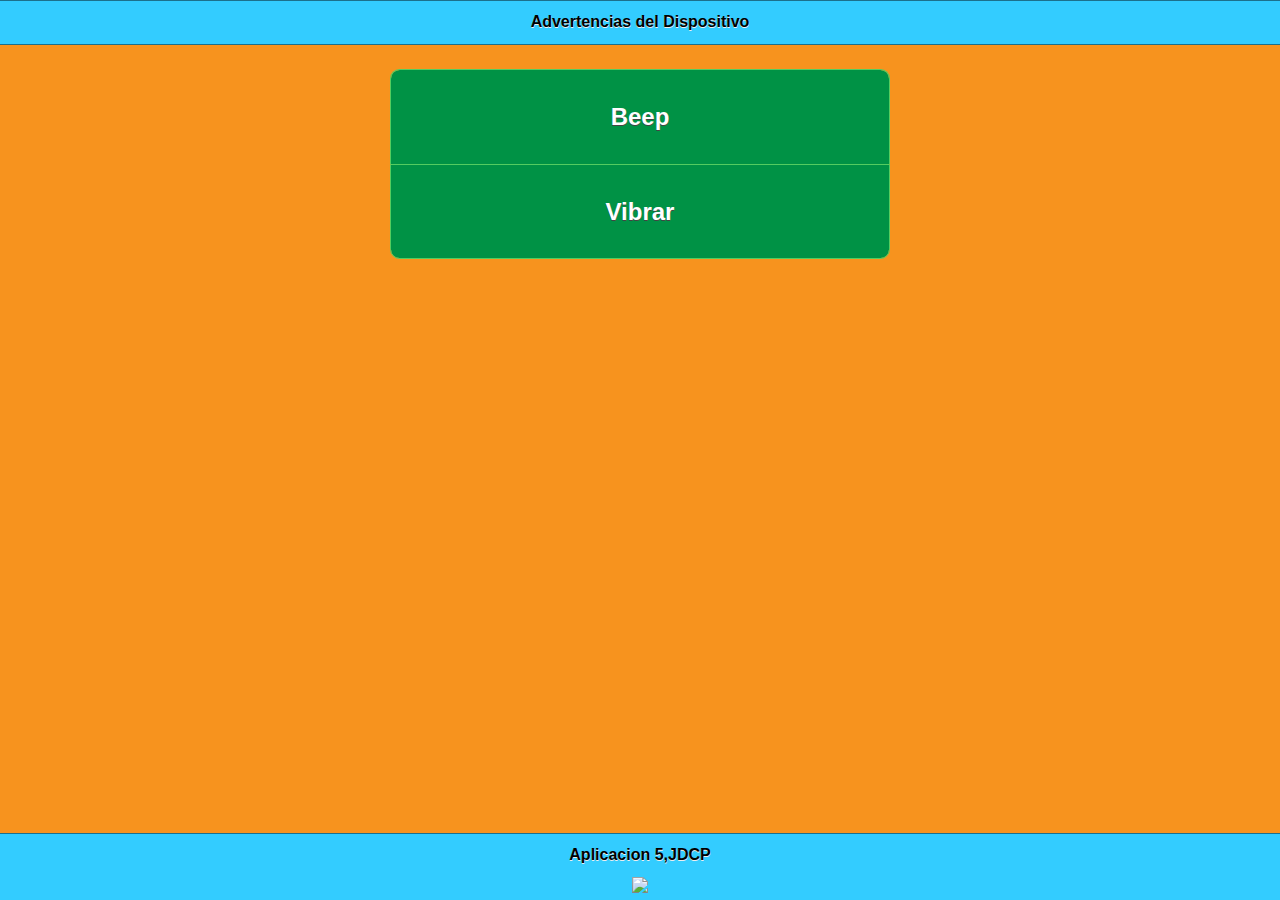
==== index 2.html @ e8758d02 "8 subida" ====
<!DOCTYPE html> 
<html>
<head>
<meta charset="utf-8">
<title>Acciones Beep y Vibrate</title>
<!--grupo CSS-->
<link rel="stylesheet" href="css/tema-app8.min.css"/>
<link rel="stylesheet" href="css/jquery.mobile.icons-1.4.5.min.css"/>
<link rel="stylesheet" href="css/jquery.mobile.structure-1.4.5.min.css"/>

<!--grupo JavaScript-->
<script src="js/jquery-1.11.2.min.js"></script>
<script src="js/jquery.mobile-1.4.5.min.js"></script>
<script src="js/acciones.js" type="text/javascript"></script>

<script src="phonegap.js"></script><!-- necesario*/ -->

</head> 
<body> 
<div data-role="page" id="Principal" data-theme="b">
 <div data-role="header" data-add-back-btn="true" data-back-btn-text="Regresar" data-back-btn-theme="b">
 <h1>Advertencias del Dispositivo</h1>
 </div>
 
 <div data-role="main" class="ui-content" align="center">
 <div style="width:40%;">
 <ul data-role="controlgroup" data-type="vertical" data-theme="b">
 <li class="ui-first-child ui-last-child">
 <a href="#" data-role="button" id="tocar">
 <h2>Beep</h2>
 </a>
 </li>
 <li class="ui-first-child ui-last-child">
 <a href="#" data-role="button" id="Beep">
 <h2>Vibrar</h2>
 </a>
 </li>
 </ul>
 </div>
 </div>
 
  <div data-role="footer" align="center" data-theme="b" data-position="fixed">
  <h4>Aplicacion 5,JDCP</h4>
  <img src="imagenes/mobile.png">
</body>
</html>
---- css/tema-app8.min.css ----
/*!
* jQuery Mobile 1.4.5
* Git HEAD hash: 68e55e78b292634d3991c795f06f5e37a512decc <> Date: Fri Oct 31 2014 17:33:30 UTC
* http://jquerymobile.com
*
* Copyright 2010, 2014 jQuery Foundation, Inc. and othercontributors
* Released under the MIT license.
* http://jquery.org/license
*
*/


/* Globals */
/* Font
-----------------------------------------------------------------------------------------------------------*/
html {
	font-size: 100%;
}
body,
input,
select,
textarea,
button,
.ui-btn {
	font-size: 1em;
	line-height: 1.3;
	 font-family: sans-serif /*{global-font-family}*/;
}
legend,
.ui-input-text input,
.ui-input-search input {
	color: inherit;
	text-shadow: inherit;
}
/* Form labels (overrides font-weight bold in bars, and mini font-size) */
.ui-mobile label,
div.ui-controlgroup-label {
	font-weight: normal;
	font-size: 16px;
}
/* Separators
-----------------------------------------------------------------------------------------------------------*/
/* Field contain separator (< 28em) */
.ui-field-contain {
	border-bottom-color: #828282;
	border-bottom-color: rgba(0,0,0,.15);
	border-bottom-width: 1px;
	border-bottom-style: solid;
}
/* Table opt-in classes: strokes between each row, and alternating row stripes */
/* Classes table-stroke and table-stripe are deprecated in 1.4. */
.table-stroke thead th,
.table-stripe thead th,
.table-stripe tbody tr:last-child {
	border-bottom: 1px solid #d6d6d6; /* non-RGBA fallback */
	border-bottom: 1px solid rgba(0,0,0,.1);
}
.table-stroke tbody th,
.table-stroke tbody td {
	border-bottom: 1px solid #e6e6e6; /* non-RGBA fallback  */
	border-bottom: 1px solid rgba(0,0,0,.05);
}
.table-stripe.table-stroke tbody tr:last-child th,
.table-stripe.table-stroke tbody tr:last-child td {
	border-bottom: 0;
}
.table-stripe tbody tr:nth-child(odd) td,
.table-stripe tbody tr:nth-child(odd) th {
	background-color: #eeeeee; /* non-RGBA fallback  */
	background-color: rgba(0,0,0,.04);
}
/* Buttons
-----------------------------------------------------------------------------------------------------------*/
.ui-btn,
label.ui-btn {
	font-weight: bold;
	border-width: 1px;
	border-style: solid;
}
.ui-btn {
	text-decoration: none !important;
}
.ui-btn-active {
	cursor: pointer;
}
/* Corner rounding
-----------------------------------------------------------------------------------------------------------*/
/* Class ui-btn-corner-all deprecated in 1.4 */
.ui-corner-all {
	-webkit-border-radius: .6em /*{global-radii-blocks}*/;
	border-radius: .6em /*{global-radii-blocks}*/;
}
/* Buttons */
.ui-btn-corner-all,
.ui-btn.ui-corner-all,
/* Slider track */
.ui-slider-track.ui-corner-all,
/* Flipswitch */
.ui-flipswitch.ui-corner-all,
/* Count bubble */
.ui-li-count {
	-webkit-border-radius: .3125em /*{global-radii-buttons}*/;
	border-radius: .3125em /*{global-radii-buttons}*/;
}
/* Icon-only buttons */
.ui-btn-icon-notext.ui-btn-corner-all,
.ui-btn-icon-notext.ui-corner-all {
	-webkit-border-radius: 1em;
	border-radius: 1em;
}
/* Radius clip workaround for cleaning up corner trapping */
.ui-btn-corner-all,
.ui-corner-all {
	-webkit-background-clip: padding;
	background-clip: padding-box;
}
/* Popup arrow */
.ui-popup.ui-corner-all > .ui-popup-arrow-guide {
	left: .6em /*{global-radii-blocks}*/;
	right: .6em /*{global-radii-blocks}*/;
	top: .6em /*{global-radii-blocks}*/;
	bottom: .6em /*{global-radii-blocks}*/;
}
/* Shadow
-----------------------------------------------------------------------------------------------------------*/
.ui-shadow {
	-webkit-box-shadow: 0 1px 3px /*{global-box-shadow-size}*/ rgba(0,0,0,.2) /*{global-box-shadow-color}*/;
	-moz-box-shadow: 0 1px 3px /*{global-box-shadow-size}*/ rgba(0,0,0,.2) /*{global-box-shadow-color}*/;
	box-shadow: 0 1px 3px /*{global-box-shadow-size}*/ rgba(0,0,0,.2) /*{global-box-shadow-color}*/;
}
.ui-shadow-inset {
	-webkit-box-shadow: inset 0 1px 3px /*{global-box-shadow-size}*/ rgba(0,0,0,.2) /*{global-box-shadow-color}*/;
	-moz-box-shadow: inset 0 1px 3px /*{global-box-shadow-size}*/ rgba(0,0,0,.2) /*{global-box-shadow-color}*/;
	box-shadow: inset 0 1px 3px /*{global-box-shadow-size}*/ rgba(0,0,0,.2) /*{global-box-shadow-color}*/;
}
.ui-overlay-shadow {
	-webkit-box-shadow: 0 0 12px 		rgba(0,0,0,.6);
	-moz-box-shadow: 0 0 12px 			rgba(0,0,0,.6);
	box-shadow: 0 0 12px 				rgba(0,0,0,.6);
}
/* Icons
-----------------------------------------------------------------------------------------------------------*/
.ui-btn-icon-left:after,
.ui-btn-icon-right:after,
.ui-btn-icon-top:after,
.ui-btn-icon-bottom:after,
.ui-btn-icon-notext:after {
	background-color: #666666 /*{global-icon-color}*/;
	background-color: rgba(0,0,0,.15) /*{global-icon-disc}*/;
	background-position: center center;
	background-repeat: no-repeat;
	-webkit-border-radius: 1em;
	border-radius: 1em;
}
/* Alt icons */
.ui-alt-icon.ui-btn:after,
.ui-alt-icon .ui-btn:after,
html .ui-alt-icon.ui-checkbox-off:after,
html .ui-alt-icon.ui-radio-off:after,
html .ui-alt-icon .ui-checkbox-off:after,
html .ui-alt-icon .ui-radio-off:after {
	background-color: #666666 /*{global-icon-color}*/;
	background-color: rgba(0,0,0,.15) /*{global-icon-disc}*/;
}
/* No disc */
.ui-nodisc-icon.ui-btn:after,
.ui-nodisc-icon .ui-btn:after {
	background-color: transparent;
}
/* Icon shadow */
.ui-shadow-icon.ui-btn:after,
.ui-shadow-icon .ui-btn:after {
	-webkit-box-shadow: 0 1px 0 rgba(255,255,255,.3) /*{global-icon-shadow}*/;
	-moz-box-shadow: 0 1px 0 rgba(255,255,255,.3) /*{global-icon-shadow}*/;
	box-shadow: 0 1px 0 rgba(255,255,255,.3) /*{global-icon-shadow}*/;
}
/* Checkbox and radio */
.ui-btn.ui-checkbox-off:after,
.ui-btn.ui-checkbox-on:after,
.ui-btn.ui-radio-off:after,
.ui-btn.ui-radio-on:after {
	display: block;
	width: 18px;
	height: 18px;
	margin: -9px 2px 0 2px;
}
.ui-checkbox-off:after,
.ui-btn.ui-radio-off:after {
	filter: Alpha(Opacity=30);
	opacity: .3;
}
.ui-btn.ui-checkbox-off:after,
.ui-btn.ui-checkbox-on:after {
	-webkit-border-radius: .1875em;
	border-radius: .1875em;
}
.ui-btn.ui-checkbox-off:after {
	background-color: #666;
	background-color: rgba(0,0,0,.3);
}
.ui-radio .ui-btn.ui-radio-on:after {
	background-image: none;
	background-color: #fff;
	width: 8px;
	height: 8px;
	border-width: 5px;
	border-style: solid; 
}
.ui-alt-icon.ui-btn.ui-radio-on:after,
.ui-alt-icon .ui-btn.ui-radio-on:after {
	background-color: #000;
}
/* Loader */
.ui-icon-loading {
	background: url("images/ajax-loader.gif");
	background-size: 2.875em 2.875em;
}.ui-bar-a,.ui-page-theme-a .ui-bar-inherit,html .ui-bar-a .ui-bar-inherit,html .ui-body-a .ui-bar-inherit,html body .ui-group-theme-a .ui-bar-inherit{background-color:#33ccff ;border-color:#1c708c ;color:#000000 ;text-shadow:0  1px  0  #eeeeee ;font-weight:bold;}.ui-bar-a{border-width:1px;border-style:solid;}.ui-overlay-a,.ui-page-theme-a,.ui-page-theme-a .ui-panel-wrapper{background-color:#f7931e ;border-color:#f7931e ;color:#ffffff ;text-shadow:0  1px  0  #444444 ;}.ui-body-a,.ui-page-theme-a .ui-body-inherit,html .ui-bar-a .ui-body-inherit,html .ui-body-a .ui-body-inherit,html body .ui-group-theme-a .ui-body-inherit,html .ui-panel-page-container-a{background-color:#ffcc33 ;border-color:#8c701c ;color:#000000 ;text-shadow:0  1px  0  #eeeeee ;}.ui-body-a{border-width:1px;border-style:solid;}.ui-page-theme-a a,html .ui-bar-a a,html .ui-body-a a,html body .ui-group-theme-a a{color:#3388cc ;font-weight:bold;}.ui-page-theme-a a:visited,html .ui-bar-a a:visited,html .ui-body-a a:visited,html body .ui-group-theme-a a:visited{   color:#3388cc ;}.ui-page-theme-a a:hover,html .ui-bar-a a:hover,html .ui-body-a a:hover,html body .ui-group-theme-a a:hover{color:#005599 ;}.ui-page-theme-a a:active,html .ui-bar-a a:active,html .ui-body-a a:active,html body .ui-group-theme-a a:active{color:#005599 ;}.ui-page-theme-a .ui-btn,html .ui-bar-a .ui-btn,html .ui-body-a .ui-btn,html body .ui-group-theme-a .ui-btn,html head + body .ui-btn.ui-btn-a,.ui-page-theme-a .ui-btn:visited,html .ui-bar-a .ui-btn:visited,html .ui-body-a .ui-btn:visited,html body .ui-group-theme-a .ui-btn:visited,html head + body .ui-btn.ui-btn-a:visited{background-color:#009245 ;border-color:#54cc60 ;color:#ffffff ;text-shadow:0  1px  0  #444444 ;}.ui-page-theme-a .ui-btn:hover,html .ui-bar-a .ui-btn:hover,html .ui-body-a .ui-btn:hover,html body .ui-group-theme-a .ui-btn:hover,html head + body .ui-btn.ui-btn-a:hover{background-color:#45a74f ;border-color:#60e96e ;color:#ffffff ;text-shadow:0  1px  0  #444444 ;}.ui-page-theme-a .ui-btn:active,html .ui-bar-a .ui-btn:active,html .ui-body-a .ui-btn:active,html body .ui-group-theme-a .ui-btn:active,html head + body .ui-btn.ui-btn-a:active{background-color:#45a74f ;border-color:#255b2b ;color:#ffffff ;text-shadow:0  1px  0  #444444 ;}.ui-page-theme-a .ui-btn.ui-btn-active,html .ui-bar-a .ui-btn.ui-btn-active,html .ui-body-a .ui-btn.ui-btn-active,html body .ui-group-theme-a .ui-btn.ui-btn-active,html head + body .ui-btn.ui-btn-a.ui-btn-active,.ui-page-theme-a .ui-checkbox-on:after,html .ui-bar-a .ui-checkbox-on:after,html .ui-body-a .ui-checkbox-on:after,html body .ui-group-theme-a .ui-checkbox-on:after,.ui-btn.ui-checkbox-on.ui-btn-a:after,.ui-page-theme-a .ui-flipswitch-active,html .ui-bar-a .ui-flipswitch-active,html .ui-body-a .ui-flipswitch-active,html body .ui-group-theme-a .ui-flipswitch-active,html body .ui-flipswitch.ui-bar-a.ui-flipswitch-active,.ui-page-theme-a .ui-slider-track .ui-btn-active,html .ui-bar-a .ui-slider-track .ui-btn-active,html .ui-body-a .ui-slider-track .ui-btn-active,html body .ui-group-theme-a .ui-slider-track .ui-btn-active,html body div.ui-slider-track.ui-body-a .ui-btn-active{background-color:#3388cc ;border-color:#3388cc ;color:#ffffff ;text-shadow:0  1px  0  #005599 ;}.ui-page-theme-a .ui-radio-on:after,html .ui-bar-a .ui-radio-on:after,html .ui-body-a .ui-radio-on:after,html body .ui-group-theme-a .ui-radio-on:after,.ui-btn.ui-radio-on.ui-btn-a:after{border-color:#3388cc ;}.ui-page-theme-a .ui-btn:focus,html .ui-bar-a .ui-btn:focus,html .ui-body-a .ui-btn:focus,html body .ui-group-theme-a .ui-btn:focus,html head + body .ui-btn.ui-btn-a:focus,.ui-page-theme-a .ui-focus,html .ui-bar-a .ui-focus,html .ui-body-a .ui-focus,html body .ui-group-theme-a .ui-focus,html head + body .ui-btn-a.ui-focus,html head + body .ui-body-a.ui-focus{-webkit-box-shadow:0 0 12px #3388cc ;-moz-box-shadow:0 0 12px #3388cc ;box-shadow:0 0 12px #3388cc ;}.ui-bar-b,.ui-page-theme-b .ui-bar-inherit,html .ui-bar-b .ui-bar-inherit,html .ui-body-b .ui-bar-inherit,html body .ui-group-theme-b .ui-bar-inherit{background-color:#33ccff ;border-color:#1c708c ;color:#000000 ;text-shadow:0  1px  0  #eeeeee ;font-weight:bold;}.ui-bar-b{border-width:1px;border-style:solid;}.ui-overlay-b,.ui-page-theme-b,.ui-page-theme-b .ui-panel-wrapper{background-color:#f7931e ;border-color:#f7931e ;color:#ffffff ;text-shadow:0  1px  0  #444444 ;}.ui-body-b,.ui-page-theme-b .ui-body-inherit,html .ui-bar-b .ui-body-inherit,html .ui-body-b .ui-body-inherit,html body .ui-group-theme-b .ui-body-inherit,html .ui-panel-page-container-b{background-color:#ffcc33 ;border-color:#8c701c ;color:#000000 ;text-shadow:0  1px  0  #eeeeee ;}.ui-body-b{border-width:1px;border-style:solid;}.ui-page-theme-b a,html .ui-bar-b a,html .ui-body-b a,html body .ui-group-theme-b a{color:#3388cc ;font-weight:bold;}.ui-page-theme-b a:visited,html .ui-bar-b a:visited,html .ui-body-b a:visited,html body .ui-group-theme-b a:visited{   color:#3388cc ;}.ui-page-theme-b a:hover,html .ui-bar-b a:hover,html .ui-body-b a:hover,html body .ui-group-theme-b a:hover{color:#005599 ;}.ui-page-theme-b a:active,html .ui-bar-b a:active,html .ui-body-b a:active,html body .ui-group-theme-b a:active{color:#005599 ;}.ui-page-theme-b .ui-btn,html .ui-bar-b .ui-btn,html .ui-body-b .ui-btn,html body .ui-group-theme-b .ui-btn,html head + body .ui-btn.ui-btn-b,.ui-page-theme-b .ui-btn:visited,html .ui-bar-b .ui-btn:visited,html .ui-body-b .ui-btn:visited,html body .ui-group-theme-b .ui-btn:visited,html head + body .ui-btn.ui-btn-b:visited{background-color:#009245 ;border-color:#54cc60 ;color:#ffffff ;text-shadow:0  1px  0  #444444 ;}.ui-page-theme-b .ui-btn:hover,html .ui-bar-b .ui-btn:hover,html .ui-body-b .ui-btn:hover,html body .ui-group-theme-b .ui-btn:hover,html head + body .ui-btn.ui-btn-b:hover{background-color:#45a74f ;border-color:#60e96e ;color:#ffffff ;text-shadow:0  1px  0  #444444 ;}.ui-page-theme-b .ui-btn:active,html .ui-bar-b .ui-btn:active,html .ui-body-b .ui-btn:active,html body .ui-group-theme-b .ui-btn:active,html head + body .ui-btn.ui-btn-b:active{background-color:#45a74f ;border-color:#255b2b ;color:#ffffff ;text-shadow:0  1px  0  #444444 ;}.ui-page-theme-b .ui-btn.ui-btn-active,html .ui-bar-b .ui-btn.ui-btn-active,html .ui-body-b .ui-btn.ui-btn-active,html body .ui-group-theme-b .ui-btn.ui-btn-active,html head + body .ui-btn.ui-btn-b.ui-btn-active,.ui-page-theme-b .ui-checkbox-on:after,html .ui-bar-b .ui-checkbox-on:after,html .ui-body-b .ui-checkbox-on:after,html body .ui-group-theme-b .ui-checkbox-on:after,.ui-btn.ui-checkbox-on.ui-btn-b:after,.ui-page-theme-b .ui-flipswitch-active,html .ui-bar-b .ui-flipswitch-active,html .ui-body-b .ui-flipswitch-active,html body .ui-group-theme-b .ui-flipswitch-active,html body .ui-flipswitch.ui-bar-b.ui-flipswitch-active,.ui-page-theme-b .ui-slider-track .ui-btn-active,html .ui-bar-b .ui-slider-track .ui-btn-active,html .ui-body-b .ui-slider-track .ui-btn-active,html body .ui-group-theme-b .ui-slider-track .ui-btn-active,html body div.ui-slider-track.ui-body-b .ui-btn-active{background-color:#3388cc ;border-color:#3388cc ;color:#ffffff ;text-shadow:0  1px  0  #005599 ;}.ui-page-theme-b .ui-radio-on:after,html .ui-bar-b .ui-radio-on:after,html .ui-body-b .ui-radio-on:after,html body .ui-group-theme-b .ui-radio-on:after,.ui-btn.ui-radio-on.ui-btn-b:after{border-color:#3388cc ;}.ui-page-theme-b .ui-btn:focus,html .ui-bar-b .ui-btn:focus,html .ui-body-b .ui-btn:focus,html body .ui-group-theme-b .ui-btn:focus,html head + body .ui-btn.ui-btn-b:focus,.ui-page-theme-b .ui-focus,html .ui-bar-b .ui-focus,html .ui-body-b .ui-focus,html body .ui-group-theme-b .ui-focus,html head + body .ui-btn-b.ui-focus,html head + body .ui-body-b.ui-focus{-webkit-box-shadow:0 0 12px #3388cc ;-moz-box-shadow:0 0 12px #3388cc ;box-shadow:0 0 12px #3388cc ;}.ui-bar-c,.ui-page-theme-c .ui-bar-inherit,html .ui-bar-c .ui-bar-inherit,html .ui-body-c .ui-bar-inherit,html body .ui-group-theme-c .ui-bar-inherit{background-color:#e9e9e9 ;border-color:#dddddd ;color:#333333 ;text-shadow:0  1px  0  #eeeeee ;font-weight:bold;}.ui-bar-c{border-width:1px;border-style:solid;}.ui-overlay-c,.ui-page-theme-c,.ui-page-theme-c .ui-panel-wrapper{background-color:#f9f9f9 ;border-color:#bbbbbb ;color:#333333 ;text-shadow:0  1px  0  #f3f3f3 ;}.ui-body-c,.ui-page-theme-c .ui-body-inherit,html .ui-bar-c .ui-body-inherit,html .ui-body-c .ui-body-inherit,html body .ui-group-theme-c .ui-body-inherit,html .ui-panel-page-container-c{background-color:#ffffff ;border-color:#dddddd ;color:#333333 ;text-shadow:0  1px  0  #f3f3f3 ;}.ui-body-c{border-width:1px;border-style:solid;}.ui-page-theme-c a,html .ui-bar-c a,html .ui-body-c a,html body .ui-group-theme-c a{color:#3388cc ;font-weight:bold;}.ui-page-theme-c a:visited,html .ui-bar-c a:visited,html .ui-body-c a:visited,html body .ui-group-theme-c a:visited{   color:#3388cc ;}.ui-page-theme-c a:hover,html .ui-bar-c a:hover,html .ui-body-c a:hover,html body .ui-group-theme-c a:hover{color:#005599 ;}.ui-page-theme-c a:active,html .ui-bar-c a:active,html .ui-body-c a:active,html body .ui-group-theme-c a:active{color:#005599 ;}.ui-page-theme-c .ui-btn,html .ui-bar-c .ui-btn,html .ui-body-c .ui-btn,html body .ui-group-theme-c .ui-btn,html head + body .ui-btn.ui-btn-c,.ui-page-theme-c .ui-btn:visited,html .ui-bar-c .ui-btn:visited,html .ui-body-c .ui-btn:visited,html body .ui-group-theme-c .ui-btn:visited,html head + body .ui-btn.ui-btn-c:visited{background-color:#f6f6f6 ;border-color:#dddddd ;color:#333333 ;text-shadow:0  1px  0  #f3f3f3 ;}.ui-page-theme-c .ui-btn:hover,html .ui-bar-c .ui-btn:hover,html .ui-body-c .ui-btn:hover,html body .ui-group-theme-c .ui-btn:hover,html head + body .ui-btn.ui-btn-c:hover{background-color:#ededed ;border-color:#dddddd ;color:#333333 ;text-shadow:0  1px  0  #f3f3f3 ;}.ui-page-theme-c .ui-btn:active,html .ui-bar-c .ui-btn:active,html .ui-body-c .ui-btn:active,html body .ui-group-theme-c .ui-btn:active,html head + body .ui-btn.ui-btn-c:active{background-color:#e8e8e8 ;border-color:#dddddd ;color:#333333 ;text-shadow:0  1px  0  #f3f3f3 ;}.ui-page-theme-c .ui-btn.ui-btn-active,html .ui-bar-c .ui-btn.ui-btn-active,html .ui-body-c .ui-btn.ui-btn-active,html body .ui-group-theme-c .ui-btn.ui-btn-active,html head + body .ui-btn.ui-btn-c.ui-btn-active,.ui-page-theme-c .ui-checkbox-on:after,html .ui-bar-c .ui-checkbox-on:after,html .ui-body-c .ui-checkbox-on:after,html body .ui-group-theme-c .ui-checkbox-on:after,.ui-btn.ui-checkbox-on.ui-btn-c:after,.ui-page-theme-c .ui-flipswitch-active,html .ui-bar-c .ui-flipswitch-active,html .ui-body-c .ui-flipswitch-active,html body .ui-group-theme-c .ui-flipswitch-active,html body .ui-flipswitch.ui-bar-c.ui-flipswitch-active,.ui-page-theme-c .ui-slider-track .ui-btn-active,html .ui-bar-c .ui-slider-track .ui-btn-active,html .ui-body-c .ui-slider-track .ui-btn-active,html body .ui-group-theme-c .ui-slider-track .ui-btn-active,html body div.ui-slider-track.ui-body-c .ui-btn-active{background-color:#3388cc ;border-color:#3388cc ;color:#ffffff ;text-shadow:0  1px  0  #005599 ;}.ui-page-theme-c .ui-radio-on:after,html .ui-bar-c .ui-radio-on:after,html .ui-body-c .ui-radio-on:after,html body .ui-group-theme-c .ui-radio-on:after,.ui-btn.ui-radio-on.ui-btn-c:after{border-color:#3388cc ;}.ui-page-theme-c .ui-btn:focus,html .ui-bar-c .ui-btn:focus,html .ui-body-c .ui-btn:focus,html body .ui-group-theme-c .ui-btn:focus,html head + body .ui-btn.ui-btn-c:focus,.ui-page-theme-c .ui-focus,html .ui-bar-c .ui-focus,html .ui-body-c .ui-focus,html body .ui-group-theme-c .ui-focus,html head + body .ui-btn-c.ui-focus,html head + body .ui-body-c.ui-focus{-webkit-box-shadow:0 0 12px #3388cc ;-moz-box-shadow:0 0 12px #3388cc ;box-shadow:0 0 12px #3388cc ;}.ui-disabled,.ui-state-disabled,button[disabled],.ui-select .ui-btn.ui-state-disabled{filter:Alpha(Opacity=30);opacity:.3;cursor:default !important;pointer-events:none;}.ui-btn:focus,.ui-btn.ui-focus{outline:0;}.ui-noboxshadow .ui-shadow,.ui-noboxshadow .ui-shadow-inset,.ui-noboxshadow .ui-overlay-shadow,.ui-noboxshadow .ui-shadow-icon.ui-btn:after,.ui-noboxshadow .ui-shadow-icon .ui-btn:after,.ui-noboxshadow .ui-focus,.ui-noboxshadow .ui-btn:focus,.ui-noboxshadow  input:focus,.ui-noboxshadow .ui-panel{-webkit-box-shadow:none !important;-moz-box-shadow:none !important;box-shadow:none !important;}.ui-noboxshadow .ui-btn:focus,.ui-noboxshadow .ui-focus{outline-width:1px;outline-style:auto;}
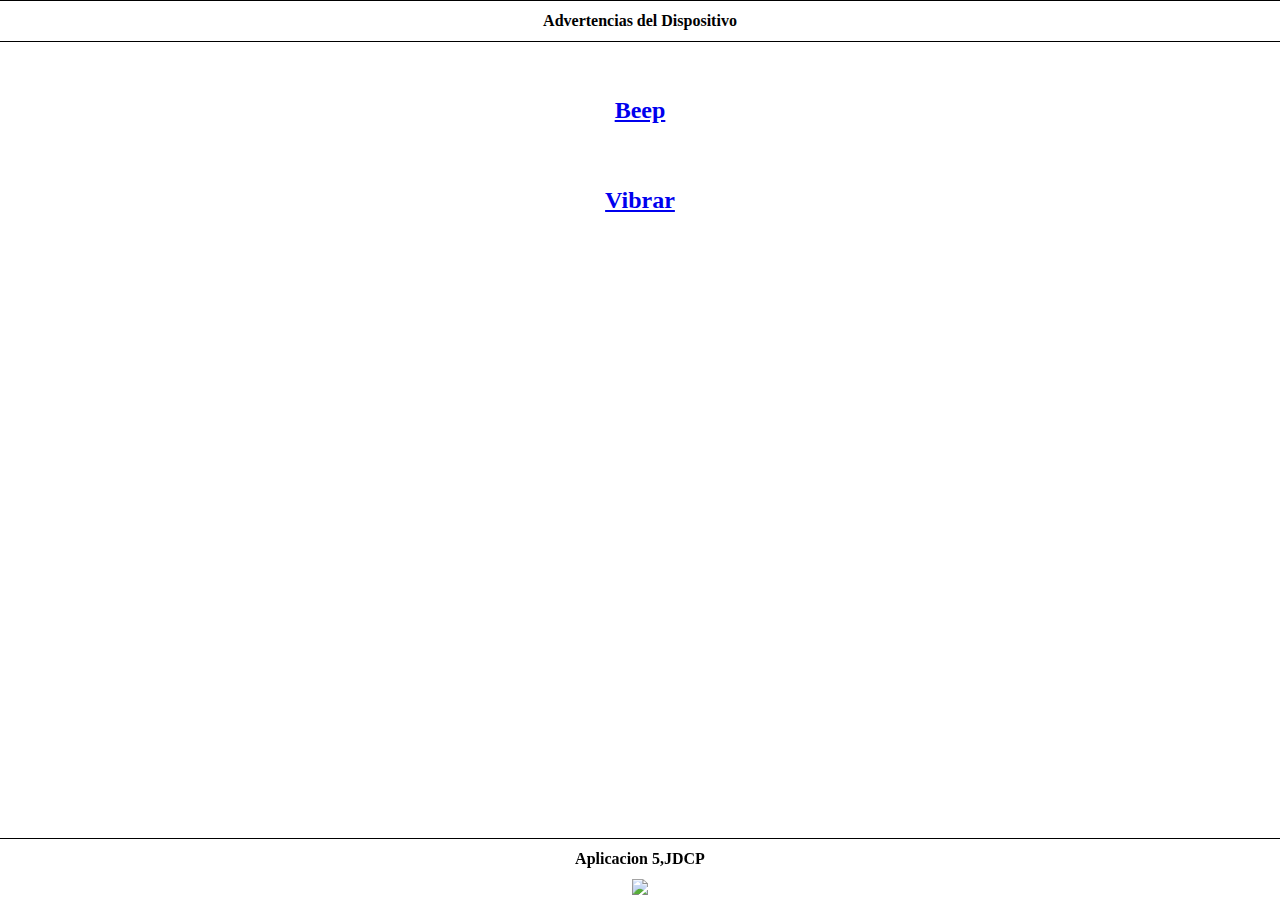
==== commit 1435b281: "8 subida" ====
--- a/index 2.html
+++ b/index 2.html
@@ -4,7 +4,7 @@
 <meta charset="utf-8">
 <title>Acciones Beep y Vibrate</title>
 <!--grupo CSS-->
-<link rel="stylesheet" href="css/tema-app8.min.css"/>
+<link rel="stylesheet" href="css/tema-app5.min.css"/>
 <link rel="stylesheet" href="css/jquery.mobile.icons-1.4.5.min.css"/>
 <link rel="stylesheet" href="css/jquery.mobile.structure-1.4.5.min.css"/>
 
@@ -26,12 +26,12 @@
  <div style="width:40%;">
  <ul data-role="controlgroup" data-type="vertical" data-theme="b">
  <li class="ui-first-child ui-last-child">
- <a href="#" data-role="button" id="tocar">
+ <a href="#" data-role="button" id="sonar">
  <h2>Beep</h2>
  </a>
  </li>
  <li class="ui-first-child ui-last-child">
- <a href="#" data-role="button" id="Beep">
+ <a href="#" data-role="button" id="vibrar">
  <h2>Vibrar</h2>
  </a>
  </li>
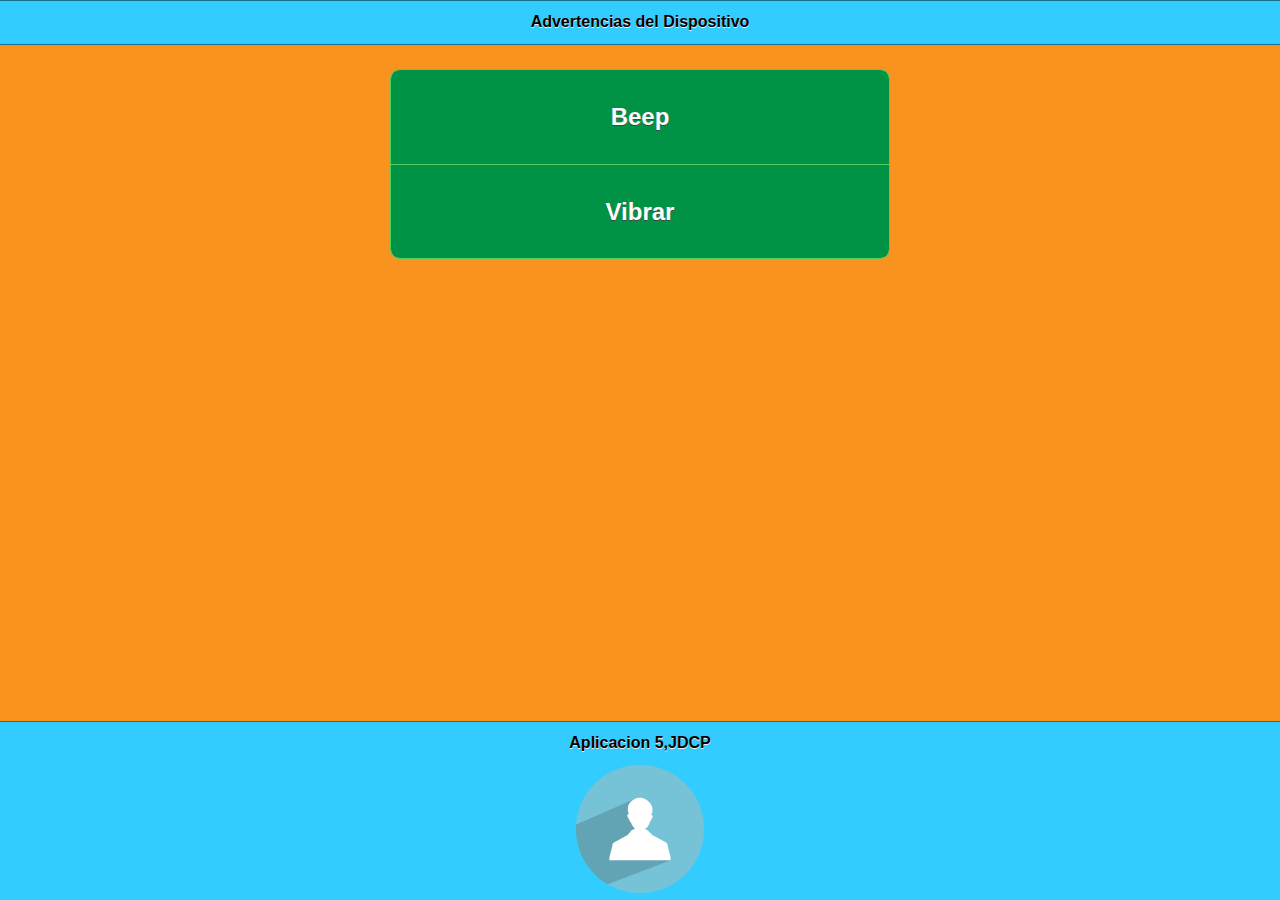
==== commit d9222ca3: "8 subida" ====
--- a/index 2.html
+++ b/index 2.html
@@ -4,7 +4,7 @@
 <meta charset="utf-8">
 <title>Acciones Beep y Vibrate</title>
 <!--grupo CSS-->
-<link rel="stylesheet" href="css/tema-app5.min.css"/>
+<link rel="stylesheet" href="css/tema-app8.min.css"/>
 <link rel="stylesheet" href="css/jquery.mobile.icons-1.4.5.min.css"/>
 <link rel="stylesheet" href="css/jquery.mobile.structure-1.4.5.min.css"/>
 
@@ -41,6 +41,7 @@
  
   <div data-role="footer" align="center" data-theme="b" data-position="fixed">
   <h4>Aplicacion 5,JDCP</h4>
-  <img src="imagenes/mobile.png">
+  <img src="imagenes/person-icon.png">
 </body>
 </html>
+
--- a/css/tema-app8.min.css
+++ b/css/tema-app8.min.css
@@ -0,0 +1,217 @@
+/*!
+* jQuery Mobile 1.4.5
+* Git HEAD hash: 68e55e78b292634d3991c795f06f5e37a512decc <> Date: Fri Oct 31 2014 17:33:30 UTC
+* http://jquerymobile.com
+*
+* Copyright 2010, 2014 jQuery Foundation, Inc. and othercontributors
+* Released under the MIT license.
+* http://jquery.org/license
+*
+*/
+
+
+/* Globals */
+/* Font
+-----------------------------------------------------------------------------------------------------------*/
+html {
+	font-size: 100%;
+}
+body,
+input,
+select,
+textarea,
+button,
+.ui-btn {
+	font-size: 1em;
+	line-height: 1.3;
+	 font-family: sans-serif /*{global-font-family}*/;
+}
+legend,
+.ui-input-text input,
+.ui-input-search input {
+	color: inherit;
+	text-shadow: inherit;
+}
+/* Form labels (overrides font-weight bold in bars, and mini font-size) */
+.ui-mobile label,
+div.ui-controlgroup-label {
+	font-weight: normal;
+	font-size: 16px;
+}
+/* Separators
+-----------------------------------------------------------------------------------------------------------*/
+/* Field contain separator (< 28em) */
+.ui-field-contain {
+	border-bottom-color: #828282;
+	border-bottom-color: rgba(0,0,0,.15);
+	border-bottom-width: 1px;
+	border-bottom-style: solid;
+}
+/* Table opt-in classes: strokes between each row, and alternating row stripes */
+/* Classes table-stroke and table-stripe are deprecated in 1.4. */
+.table-stroke thead th,
+.table-stripe thead th,
+.table-stripe tbody tr:last-child {
+	border-bottom: 1px solid #d6d6d6; /* non-RGBA fallback */
+	border-bottom: 1px solid rgba(0,0,0,.1);
+}
+.table-stroke tbody th,
+.table-stroke tbody td {
+	border-bottom: 1px solid #e6e6e6; /* non-RGBA fallback  */
+	border-bottom: 1px solid rgba(0,0,0,.05);
+}
+.table-stripe.table-stroke tbody tr:last-child th,
+.table-stripe.table-stroke tbody tr:last-child td {
+	border-bottom: 0;
+}
+.table-stripe tbody tr:nth-child(odd) td,
+.table-stripe tbody tr:nth-child(odd) th {
+	background-color: #eeeeee; /* non-RGBA fallback  */
+	background-color: rgba(0,0,0,.04);
+}
+/* Buttons
+-----------------------------------------------------------------------------------------------------------*/
+.ui-btn,
+label.ui-btn {
+	font-weight: bold;
+	border-width: 1px;
+	border-style: solid;
+}
+.ui-btn {
+	text-decoration: none !important;
+}
+.ui-btn-active {
+	cursor: pointer;
+}
+/* Corner rounding
+-----------------------------------------------------------------------------------------------------------*/
+/* Class ui-btn-corner-all deprecated in 1.4 */
+.ui-corner-all {
+	-webkit-border-radius: .6em /*{global-radii-blocks}*/;
+	border-radius: .6em /*{global-radii-blocks}*/;
+}
+/* Buttons */
+.ui-btn-corner-all,
+.ui-btn.ui-corner-all,
+/* Slider track */
+.ui-slider-track.ui-corner-all,
+/* Flipswitch */
+.ui-flipswitch.ui-corner-all,
+/* Count bubble */
+.ui-li-count {
+	-webkit-border-radius: .3125em /*{global-radii-buttons}*/;
+	border-radius: .3125em /*{global-radii-buttons}*/;
+}
+/* Icon-only buttons */
+.ui-btn-icon-notext.ui-btn-corner-all,
+.ui-btn-icon-notext.ui-corner-all {
+	-webkit-border-radius: 1em;
+	border-radius: 1em;
+}
+/* Radius clip workaround for cleaning up corner trapping */
+.ui-btn-corner-all,
+.ui-corner-all {
+	-webkit-background-clip: padding;
+	background-clip: padding-box;
+}
+/* Popup arrow */
+.ui-popup.ui-corner-all > .ui-popup-arrow-guide {
+	left: .6em /*{global-radii-blocks}*/;
+	right: .6em /*{global-radii-blocks}*/;
+	top: .6em /*{global-radii-blocks}*/;
+	bottom: .6em /*{global-radii-blocks}*/;
+}
+/* Shadow
+-----------------------------------------------------------------------------------------------------------*/
+.ui-shadow {
+	-webkit-box-shadow: 0 1px 3px /*{global-box-shadow-size}*/ rgba(0,0,0,.2) /*{global-box-shadow-color}*/;
+	-moz-box-shadow: 0 1px 3px /*{global-box-shadow-size}*/ rgba(0,0,0,.2) /*{global-box-shadow-color}*/;
+	box-shadow: 0 1px 3px /*{global-box-shadow-size}*/ rgba(0,0,0,.2) /*{global-box-shadow-color}*/;
+}
+.ui-shadow-inset {
+	-webkit-box-shadow: inset 0 1px 3px /*{global-box-shadow-size}*/ rgba(0,0,0,.2) /*{global-box-shadow-color}*/;
+	-moz-box-shadow: inset 0 1px 3px /*{global-box-shadow-size}*/ rgba(0,0,0,.2) /*{global-box-shadow-color}*/;
+	box-shadow: inset 0 1px 3px /*{global-box-shadow-size}*/ rgba(0,0,0,.2) /*{global-box-shadow-color}*/;
+}
+.ui-overlay-shadow {
+	-webkit-box-shadow: 0 0 12px 		rgba(0,0,0,.6);
+	-moz-box-shadow: 0 0 12px 			rgba(0,0,0,.6);
+	box-shadow: 0 0 12px 				rgba(0,0,0,.6);
+}
+/* Icons
+-----------------------------------------------------------------------------------------------------------*/
+.ui-btn-icon-left:after,
+.ui-btn-icon-right:after,
+.ui-btn-icon-top:after,
+.ui-btn-icon-bottom:after,
+.ui-btn-icon-notext:after {
+	background-color: #666666 /*{global-icon-color}*/;
+	background-color: rgba(0,0,0,.15) /*{global-icon-disc}*/;
+	background-position: center center;
+	background-repeat: no-repeat;
+	-webkit-border-radius: 1em;
+	border-radius: 1em;
+}
+/* Alt icons */
+.ui-alt-icon.ui-btn:after,
+.ui-alt-icon .ui-btn:after,
+html .ui-alt-icon.ui-checkbox-off:after,
+html .ui-alt-icon.ui-radio-off:after,
+html .ui-alt-icon .ui-checkbox-off:after,
+html .ui-alt-icon .ui-radio-off:after {
+	background-color: #666666 /*{global-icon-color}*/;
+	background-color: rgba(0,0,0,.15) /*{global-icon-disc}*/;
+}
+/* No disc */
+.ui-nodisc-icon.ui-btn:after,
+.ui-nodisc-icon .ui-btn:after {
+	background-color: transparent;
+}
+/* Icon shadow */
+.ui-shadow-icon.ui-btn:after,
+.ui-shadow-icon .ui-btn:after {
+	-webkit-box-shadow: 0 1px 0 rgba(255,255,255,.3) /*{global-icon-shadow}*/;
+	-moz-box-shadow: 0 1px 0 rgba(255,255,255,.3) /*{global-icon-shadow}*/;
+	box-shadow: 0 1px 0 rgba(255,255,255,.3) /*{global-icon-shadow}*/;
+}
+/* Checkbox and radio */
+.ui-btn.ui-checkbox-off:after,
+.ui-btn.ui-checkbox-on:after,
+.ui-btn.ui-radio-off:after,
+.ui-btn.ui-radio-on:after {
+	display: block;
+	width: 18px;
+	height: 18px;
+	margin: -9px 2px 0 2px;
+}
+.ui-checkbox-off:after,
+.ui-btn.ui-radio-off:after {
+	filter: Alpha(Opacity=30);
+	opacity: .3;
+}
+.ui-btn.ui-checkbox-off:after,
+.ui-btn.ui-checkbox-on:after {
+	-webkit-border-radius: .1875em;
+	border-radius: .1875em;
+}
+.ui-btn.ui-checkbox-off:after {
+	background-color: #666;
+	background-color: rgba(0,0,0,.3);
+}
+.ui-radio .ui-btn.ui-radio-on:after {
+	background-image: none;
+	background-color: #fff;
+	width: 8px;
+	height: 8px;
+	border-width: 5px;
+	border-style: solid; 
+}
+.ui-alt-icon.ui-btn.ui-radio-on:after,
+.ui-alt-icon .ui-btn.ui-radio-on:after {
+	background-color: #000;
+}
+/* Loader */
+.ui-icon-loading {
+	background: url("images/ajax-loader.gif");
+	background-size: 2.875em 2.875em;
+}.ui-bar-a,.ui-page-theme-a .ui-bar-inherit,html .ui-bar-a .ui-bar-inherit,html .ui-body-a .ui-bar-inherit,html body .ui-group-theme-a .ui-bar-inherit{background-color:#33ccff ;border-color:#1c708c ;color:#000000 ;text-shadow:0  1px  0  #eeeeee ;font-weight:bold;}.ui-bar-a{border-width:1px;border-style:solid;}.ui-overlay-a,.ui-page-theme-a,.ui-page-theme-a .ui-panel-wrapper{background-color:#f7931e ;border-color:#f7931e ;color:#ffffff ;text-shadow:0  1px  0  #444444 ;}.ui-body-a,.ui-page-theme-a .ui-body-inherit,html .ui-bar-a .ui-body-inherit,html .ui-body-a .ui-body-inherit,html body .ui-group-theme-a .ui-body-inherit,html .ui-panel-page-container-a{background-color:#ffcc33 ;border-color:#8c701c ;color:#000000 ;text-shadow:0  1px  0  #eeeeee ;}.ui-body-a{border-width:1px;border-style:solid;}.ui-page-theme-a a,html .ui-bar-a a,html .ui-body-a a,html body .ui-group-theme-a a{color:#3388cc ;font-weight:bold;}.ui-page-theme-a a:visited,html .ui-bar-a a:visited,html .ui-body-a a:visited,html body .ui-group-theme-a a:visited{   color:#3388cc ;}.ui-page-theme-a a:hover,html .ui-bar-a a:hover,html .ui-body-a a:hover,html body .ui-group-theme-a a:hover{color:#005599 ;}.ui-page-theme-a a:active,html .ui-bar-a a:active,html .ui-body-a a:active,html body .ui-group-theme-a a:active{color:#005599 ;}.ui-page-theme-a .ui-btn,html .ui-bar-a .ui-btn,html .ui-body-a .ui-btn,html body .ui-group-theme-a .ui-btn,html head + body .ui-btn.ui-btn-a,.ui-page-theme-a .ui-btn:visited,html .ui-bar-a .ui-btn:visited,html .ui-body-a .ui-btn:visited,html body .ui-group-theme-a .ui-btn:visited,html head + body .ui-btn.ui-btn-a:visited{background-color:#009245 ;border-color:#54cc60 ;color:#ffffff ;text-shadow:0  1px  0  #444444 ;}.ui-page-theme-a .ui-btn:hover,html .ui-bar-a .ui-btn:hover,html .ui-body-a .ui-btn:hover,html body .ui-group-theme-a .ui-btn:hover,html head + body .ui-btn.ui-btn-a:hover{background-color:#45a74f ;border-color:#60e96e ;color:#ffffff ;text-shadow:0  1px  0  #444444 ;}.ui-page-theme-a .ui-btn:active,html .ui-bar-a .ui-btn:active,html .ui-body-a .ui-btn:active,html body .ui-group-theme-a .ui-btn:active,html head + body .ui-btn.ui-btn-a:active{background-color:#45a74f ;border-color:#255b2b ;color:#ffffff ;text-shadow:0  1px  0  #444444 ;}.ui-page-theme-a .ui-btn.ui-btn-active,html .ui-bar-a .ui-btn.ui-btn-active,html .ui-body-a .ui-btn.ui-btn-active,html body .ui-group-theme-a .ui-btn.ui-btn-active,html head + body .ui-btn.ui-btn-a.ui-btn-active,.ui-page-theme-a .ui-checkbox-on:after,html .ui-bar-a .ui-checkbox-on:after,html .ui-body-a .ui-checkbox-on:after,html body .ui-group-theme-a .ui-checkbox-on:after,.ui-btn.ui-checkbox-on.ui-btn-a:after,.ui-page-theme-a .ui-flipswitch-active,html .ui-bar-a .ui-flipswitch-active,html .ui-body-a .ui-flipswitch-active,html body .ui-group-theme-a .ui-flipswitch-active,html body .ui-flipswitch.ui-bar-a.ui-flipswitch-active,.ui-page-theme-a .ui-slider-track .ui-btn-active,html .ui-bar-a .ui-slider-track .ui-btn-active,html .ui-body-a .ui-slider-track .ui-btn-active,html body .ui-group-theme-a .ui-slider-track .ui-btn-active,html body div.ui-slider-track.ui-body-a .ui-btn-active{background-color:#3388cc ;border-color:#3388cc ;color:#ffffff ;text-shadow:0  1px  0  #005599 ;}.ui-page-theme-a .ui-radio-on:after,html .ui-bar-a .ui-radio-on:after,html .ui-body-a .ui-radio-on:after,html body .ui-group-theme-a .ui-radio-on:after,.ui-btn.ui-radio-on.ui-btn-a:after{border-color:#3388cc ;}.ui-page-theme-a .ui-btn:focus,html .ui-bar-a .ui-btn:focus,html .ui-body-a .ui-btn:focus,html body .ui-group-theme-a .ui-btn:focus,html head + body .ui-btn.ui-btn-a:focus,.ui-page-theme-a .ui-focus,html .ui-bar-a .ui-focus,html .ui-body-a .ui-focus,html body .ui-group-theme-a .ui-focus,html head + body .ui-btn-a.ui-focus,html head + body .ui-body-a.ui-focus{-webkit-box-shadow:0 0 12px #3388cc ;-moz-box-shadow:0 0 12px #3388cc ;box-shadow:0 0 12px #3388cc ;}.ui-bar-b,.ui-page-theme-b .ui-bar-inherit,html .ui-bar-b .ui-bar-inherit,html .ui-body-b .ui-bar-inherit,html body .ui-group-theme-b .ui-bar-inherit{background-color:#33ccff ;border-color:#1c708c ;color:#000000 ;text-shadow:0  1px  0  #eeeeee ;font-weight:bold;}.ui-bar-b{border-width:1px;border-style:solid;}.ui-overlay-b,.ui-page-theme-b,.ui-page-theme-b .ui-panel-wrapper{background-color:#f7931e ;border-color:#f7931e ;color:#ffffff ;text-shadow:0  1px  0  #444444 ;}.ui-body-b,.ui-page-theme-b .ui-body-inherit,html .ui-bar-b .ui-body-inherit,html .ui-body-b .ui-body-inherit,html body .ui-group-theme-b .ui-body-inherit,html .ui-panel-page-container-b{background-color:#ffcc33 ;border-color:#8c701c ;color:#000000 ;text-shadow:0  1px  0  #eeeeee ;}.ui-body-b{border-width:1px;border-style:solid;}.ui-page-theme-b a,html .ui-bar-b a,html .ui-body-b a,html body .ui-group-theme-b a{color:#3388cc ;font-weight:bold;}.ui-page-theme-b a:visited,html .ui-bar-b a:visited,html .ui-body-b a:visited,html body .ui-group-theme-b a:visited{   color:#3388cc ;}.ui-page-theme-b a:hover,html .ui-bar-b a:hover,html .ui-body-b a:hover,html body .ui-group-theme-b a:hover{color:#005599 ;}.ui-page-theme-b a:active,html .ui-bar-b a:active,html .ui-body-b a:active,html body .ui-group-theme-b a:active{color:#005599 ;}.ui-page-theme-b .ui-btn,html .ui-bar-b .ui-btn,html .ui-body-b .ui-btn,html body .ui-group-theme-b .ui-btn,html head + body .ui-btn.ui-btn-b,.ui-page-theme-b .ui-btn:visited,html .ui-bar-b .ui-btn:visited,html .ui-body-b .ui-btn:visited,html body .ui-group-theme-b .ui-btn:visited,html head + body .ui-btn.ui-btn-b:visited{background-color:#009245 ;border-color:#54cc60 ;color:#ffffff ;text-shadow:0  1px  0  #444444 ;}.ui-page-theme-b .ui-btn:hover,html .ui-bar-b .ui-btn:hover,html .ui-body-b .ui-btn:hover,html body .ui-group-theme-b .ui-btn:hover,html head + body .ui-btn.ui-btn-b:hover{background-color:#45a74f ;border-color:#60e96e ;color:#ffffff ;text-shadow:0  1px  0  #444444 ;}.ui-page-theme-b .ui-btn:active,html .ui-bar-b .ui-btn:active,html .ui-body-b .ui-btn:active,html body .ui-group-theme-b .ui-btn:active,html head + body .ui-btn.ui-btn-b:active{background-color:#45a74f ;border-color:#255b2b ;color:#ffffff ;text-shadow:0  1px  0  #444444 ;}.ui-page-theme-b .ui-btn.ui-btn-active,html .ui-bar-b .ui-btn.ui-btn-active,html .ui-body-b .ui-btn.ui-btn-active,html body .ui-group-theme-b .ui-btn.ui-btn-active,html head + body .ui-btn.ui-btn-b.ui-btn-active,.ui-page-theme-b .ui-checkbox-on:after,html .ui-bar-b .ui-checkbox-on:after,html .ui-body-b .ui-checkbox-on:after,html body .ui-group-theme-b .ui-checkbox-on:after,.ui-btn.ui-checkbox-on.ui-btn-b:after,.ui-page-theme-b .ui-flipswitch-active,html .ui-bar-b .ui-flipswitch-active,html .ui-body-b .ui-flipswitch-active,html body .ui-group-theme-b .ui-flipswitch-active,html body .ui-flipswitch.ui-bar-b.ui-flipswitch-active,.ui-page-theme-b .ui-slider-track .ui-btn-active,html .ui-bar-b .ui-slider-track .ui-btn-active,html .ui-body-b .ui-slider-track .ui-btn-active,html body .ui-group-theme-b .ui-slider-track .ui-btn-active,html body div.ui-slider-track.ui-body-b .ui-btn-active{background-color:#3388cc ;border-color:#3388cc ;color:#ffffff ;text-shadow:0  1px  0  #005599 ;}.ui-page-theme-b .ui-radio-on:after,html .ui-bar-b .ui-radio-on:after,html .ui-body-b .ui-radio-on:after,html body .ui-group-theme-b .ui-radio-on:after,.ui-btn.ui-radio-on.ui-btn-b:after{border-color:#3388cc ;}.ui-page-theme-b .ui-btn:focus,html .ui-bar-b .ui-btn:focus,html .ui-body-b .ui-btn:focus,html body .ui-group-theme-b .ui-btn:focus,html head + body .ui-btn.ui-btn-b:focus,.ui-page-theme-b .ui-focus,html .ui-bar-b .ui-focus,html .ui-body-b .ui-focus,html body .ui-group-theme-b .ui-focus,html head + body .ui-btn-b.ui-focus,html head + body .ui-body-b.ui-focus{-webkit-box-shadow:0 0 12px #3388cc ;-moz-box-shadow:0 0 12px #3388cc ;box-shadow:0 0 12px #3388cc ;}.ui-bar-c,.ui-page-theme-c .ui-bar-inherit,html .ui-bar-c .ui-bar-inherit,html .ui-body-c .ui-bar-inherit,html body .ui-group-theme-c .ui-bar-inherit{background-color:#e9e9e9 ;border-color:#dddddd ;color:#333333 ;text-shadow:0  1px  0  #eeeeee ;font-weight:bold;}.ui-bar-c{border-width:1px;border-style:solid;}.ui-overlay-c,.ui-page-theme-c,.ui-page-theme-c .ui-panel-wrapper{background-color:#f9f9f9 ;border-color:#bbbbbb ;color:#333333 ;text-shadow:0  1px  0  #f3f3f3 ;}.ui-body-c,.ui-page-theme-c .ui-body-inherit,html .ui-bar-c .ui-body-inherit,html .ui-body-c .ui-body-inherit,html body .ui-group-theme-c .ui-body-inherit,html .ui-panel-page-container-c{background-color:#ffffff ;border-color:#dddddd ;color:#333333 ;text-shadow:0  1px  0  #f3f3f3 ;}.ui-body-c{border-width:1px;border-style:solid;}.ui-page-theme-c a,html .ui-bar-c a,html .ui-body-c a,html body .ui-group-theme-c a{color:#3388cc ;font-weight:bold;}.ui-page-theme-c a:visited,html .ui-bar-c a:visited,html .ui-body-c a:visited,html body .ui-group-theme-c a:visited{   color:#3388cc ;}.ui-page-theme-c a:hover,html .ui-bar-c a:hover,html .ui-body-c a:hover,html body .ui-group-theme-c a:hover{color:#005599 ;}.ui-page-theme-c a:active,html .ui-bar-c a:active,html .ui-body-c a:active,html body .ui-group-theme-c a:active{color:#005599 ;}.ui-page-theme-c .ui-btn,html .ui-bar-c .ui-btn,html .ui-body-c .ui-btn,html body .ui-group-theme-c .ui-btn,html head + body .ui-btn.ui-btn-c,.ui-page-theme-c .ui-btn:visited,html .ui-bar-c .ui-btn:visited,html .ui-body-c .ui-btn:visited,html body .ui-group-theme-c .ui-btn:visited,html head + body .ui-btn.ui-btn-c:visited{background-color:#f6f6f6 ;border-color:#dddddd ;color:#333333 ;text-shadow:0  1px  0  #f3f3f3 ;}.ui-page-theme-c .ui-btn:hover,html .ui-bar-c .ui-btn:hover,html .ui-body-c .ui-btn:hover,html body .ui-group-theme-c .ui-btn:hover,html head + body .ui-btn.ui-btn-c:hover{background-color:#ededed ;border-color:#dddddd ;color:#333333 ;text-shadow:0  1px  0  #f3f3f3 ;}.ui-page-theme-c .ui-btn:active,html .ui-bar-c .ui-btn:active,html .ui-body-c .ui-btn:active,html body .ui-group-theme-c .ui-btn:active,html head + body .ui-btn.ui-btn-c:active{background-color:#e8e8e8 ;border-color:#dddddd ;color:#333333 ;text-shadow:0  1px  0  #f3f3f3 ;}.ui-page-theme-c .ui-btn.ui-btn-active,html .ui-bar-c .ui-btn.ui-btn-active,html .ui-body-c .ui-btn.ui-btn-active,html body .ui-group-theme-c .ui-btn.ui-btn-active,html head + body .ui-btn.ui-btn-c.ui-btn-active,.ui-page-theme-c .ui-checkbox-on:after,html .ui-bar-c .ui-checkbox-on:after,html .ui-body-c .ui-checkbox-on:after,html body .ui-group-theme-c .ui-checkbox-on:after,.ui-btn.ui-checkbox-on.ui-btn-c:after,.ui-page-theme-c .ui-flipswitch-active,html .ui-bar-c .ui-flipswitch-active,html .ui-body-c .ui-flipswitch-active,html body .ui-group-theme-c .ui-flipswitch-active,html body .ui-flipswitch.ui-bar-c.ui-flipswitch-active,.ui-page-theme-c .ui-slider-track .ui-btn-active,html .ui-bar-c .ui-slider-track .ui-btn-active,html .ui-body-c .ui-slider-track .ui-btn-active,html body .ui-group-theme-c .ui-slider-track .ui-btn-active,html body div.ui-slider-track.ui-body-c .ui-btn-active{background-color:#3388cc ;border-color:#3388cc ;color:#ffffff ;text-shadow:0  1px  0  #005599 ;}.ui-page-theme-c .ui-radio-on:after,html .ui-bar-c .ui-radio-on:after,html .ui-body-c .ui-radio-on:after,html body .ui-group-theme-c .ui-radio-on:after,.ui-btn.ui-radio-on.ui-btn-c:after{border-color:#3388cc ;}.ui-page-theme-c .ui-btn:focus,html .ui-bar-c .ui-btn:focus,html .ui-body-c .ui-btn:focus,html body .ui-group-theme-c .ui-btn:focus,html head + body .ui-btn.ui-btn-c:focus,.ui-page-theme-c .ui-focus,html .ui-bar-c .ui-focus,html .ui-body-c .ui-focus,html body .ui-group-theme-c .ui-focus,html head + body .ui-btn-c.ui-focus,html head + body .ui-body-c.ui-focus{-webkit-box-shadow:0 0 12px #3388cc ;-moz-box-shadow:0 0 12px #3388cc ;box-shadow:0 0 12px #3388cc ;}.ui-disabled,.ui-state-disabled,button[disabled],.ui-select .ui-btn.ui-state-disabled{filter:Alpha(Opacity=30);opacity:.3;cursor:default !important;pointer-events:none;}.ui-btn:focus,.ui-btn.ui-focus{outline:0;}.ui-noboxshadow .ui-shadow,.ui-noboxshadow .ui-shadow-inset,.ui-noboxshadow .ui-overlay-shadow,.ui-noboxshadow .ui-shadow-icon.ui-btn:after,.ui-noboxshadow .ui-shadow-icon .ui-btn:after,.ui-noboxshadow .ui-focus,.ui-noboxshadow .ui-btn:focus,.ui-noboxshadow  input:focus,.ui-noboxshadow .ui-panel{-webkit-box-shadow:none !important;-moz-box-shadow:none !important;box-shadow:none !important;}.ui-noboxshadow .ui-btn:focus,.ui-noboxshadow .ui-focus{outline-width:1px;outline-style:auto;}